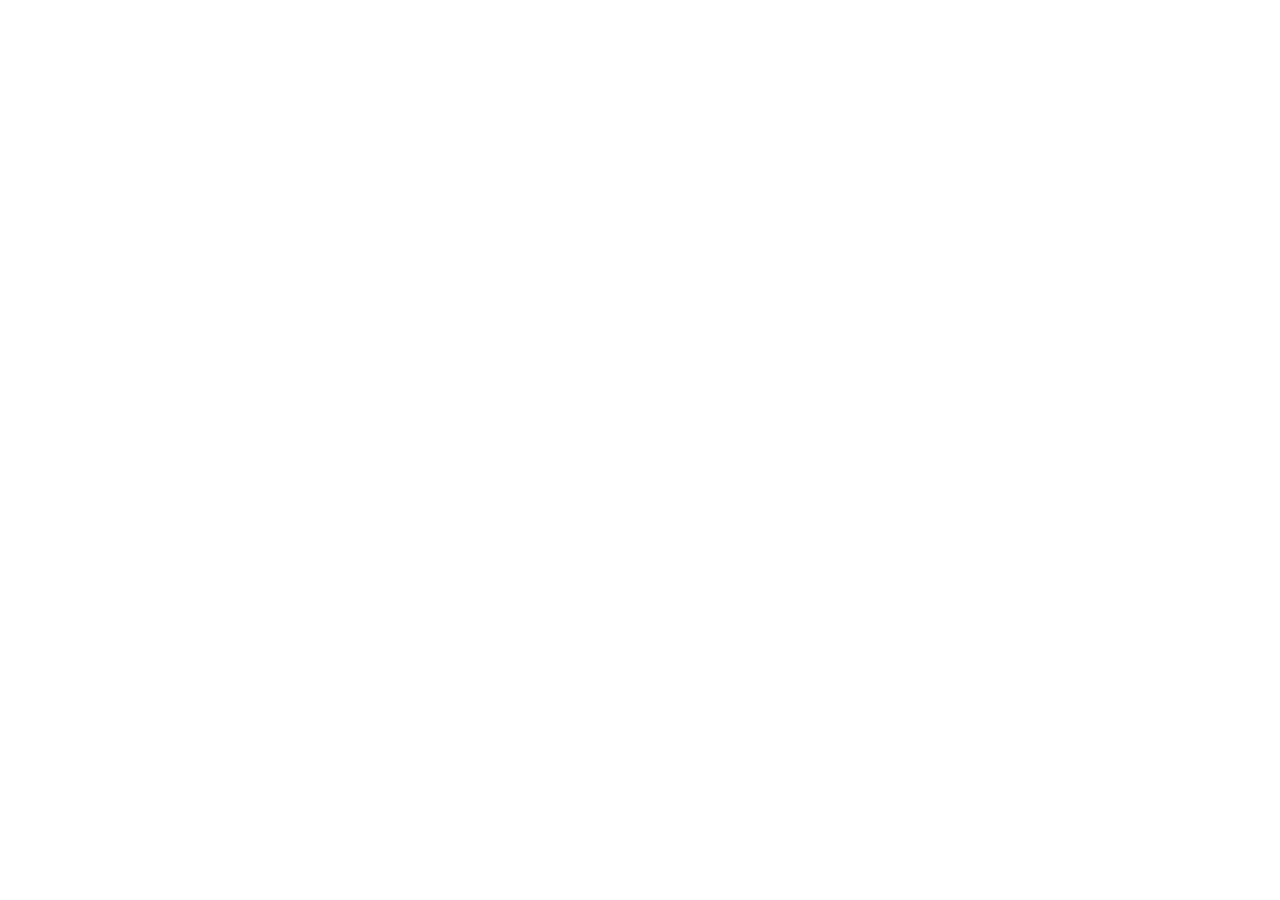
==== 01_Introduction-to-CSS/index.html @ 2cd15cf2 "Add html boilerplate code" ====
<!DOCTYPE html>
<html lang="en">
<head>
    <meta charset="UTF-8">
    <meta name="viewport" content="width=device-width, initial-scale=1.0">
    <title>Introduction to CSS</title>
</head>
<body>
    
</body>
</html>
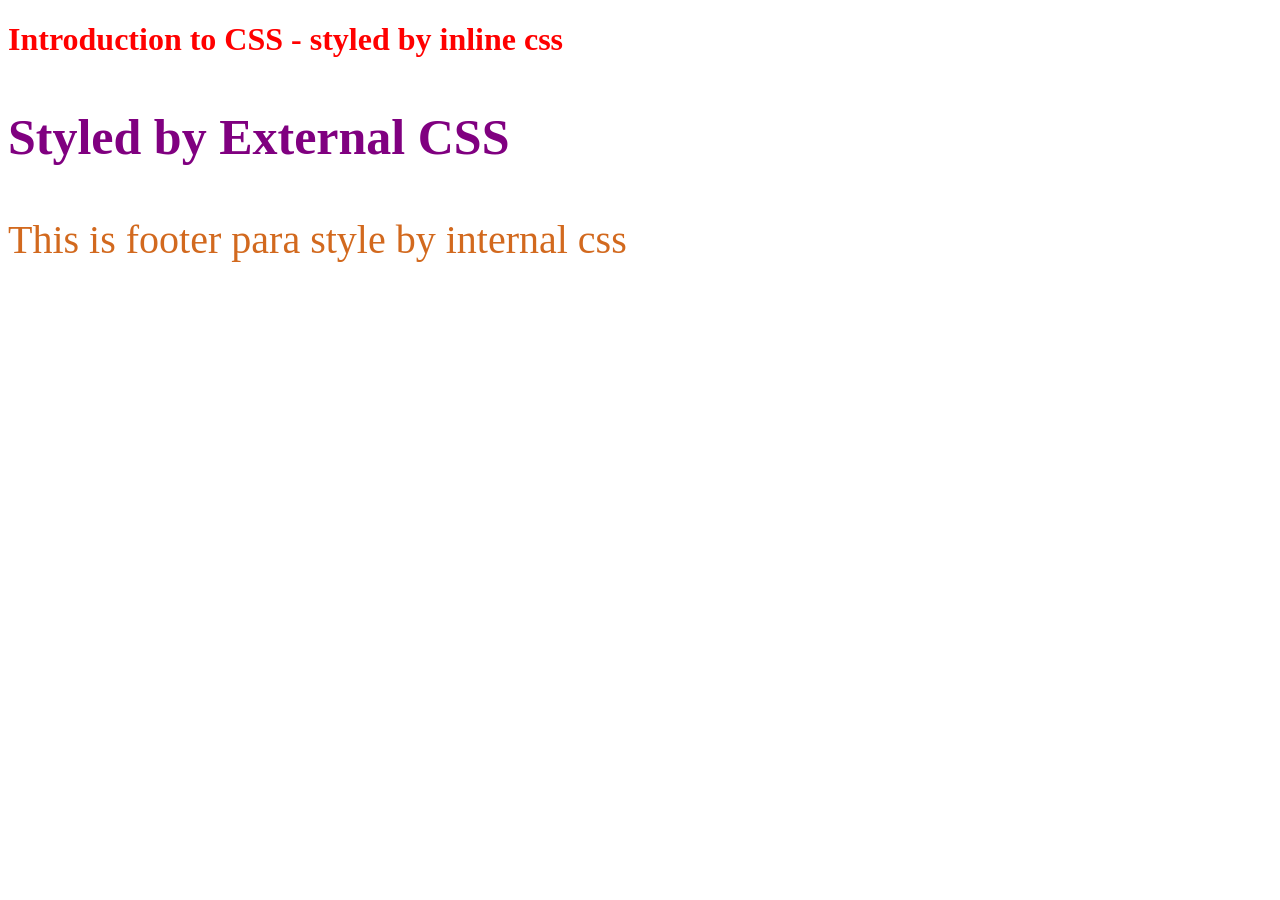
==== commit 0f1e32ad: "Introduction to CSS" ====
--- a/01_Introduction-to-CSS/index.html
+++ b/01_Introduction-to-CSS/index.html
@@ -1,11 +1,40 @@
 <!DOCTYPE html>
 <html lang="en">
+
 <head>
     <meta charset="UTF-8">
     <meta name="viewport" content="width=device-width, initial-scale=1.0">
     <title>Introduction to CSS</title>
+
+    <!-- external css link file  -->
+    <link rel="stylesheet" href="style.css">
+
+    <!-- internal css  -->
+     <style>
+        .footer-para{
+            color: chocolate;
+            font-size: 40px;
+        }
+     </style>
+
 </head>
+
 <body>
-    
+    <header>
+        <!-- inline css  -->
+        <h1 style="color: red">Introduction to CSS - styled by inline css </h1>
+    </header>
+
+    <main>
+        <article>
+            <h3 class="external">Styled by External CSS </h3>
+        </article>
+    </main>
+
+    <footer>
+        <p class="footer-para">This is footer para style by internal css</p>
+    </footer>
+
 </body>
-</html>
+
+</html>
--- a/01_Introduction-to-CSS/style.css
+++ b/01_Introduction-to-CSS/style.css
@@ -0,0 +1,7 @@
+/* this is external css file  */
+
+.external{
+    color: purple;
+    font-size: 50px;
+}
+
